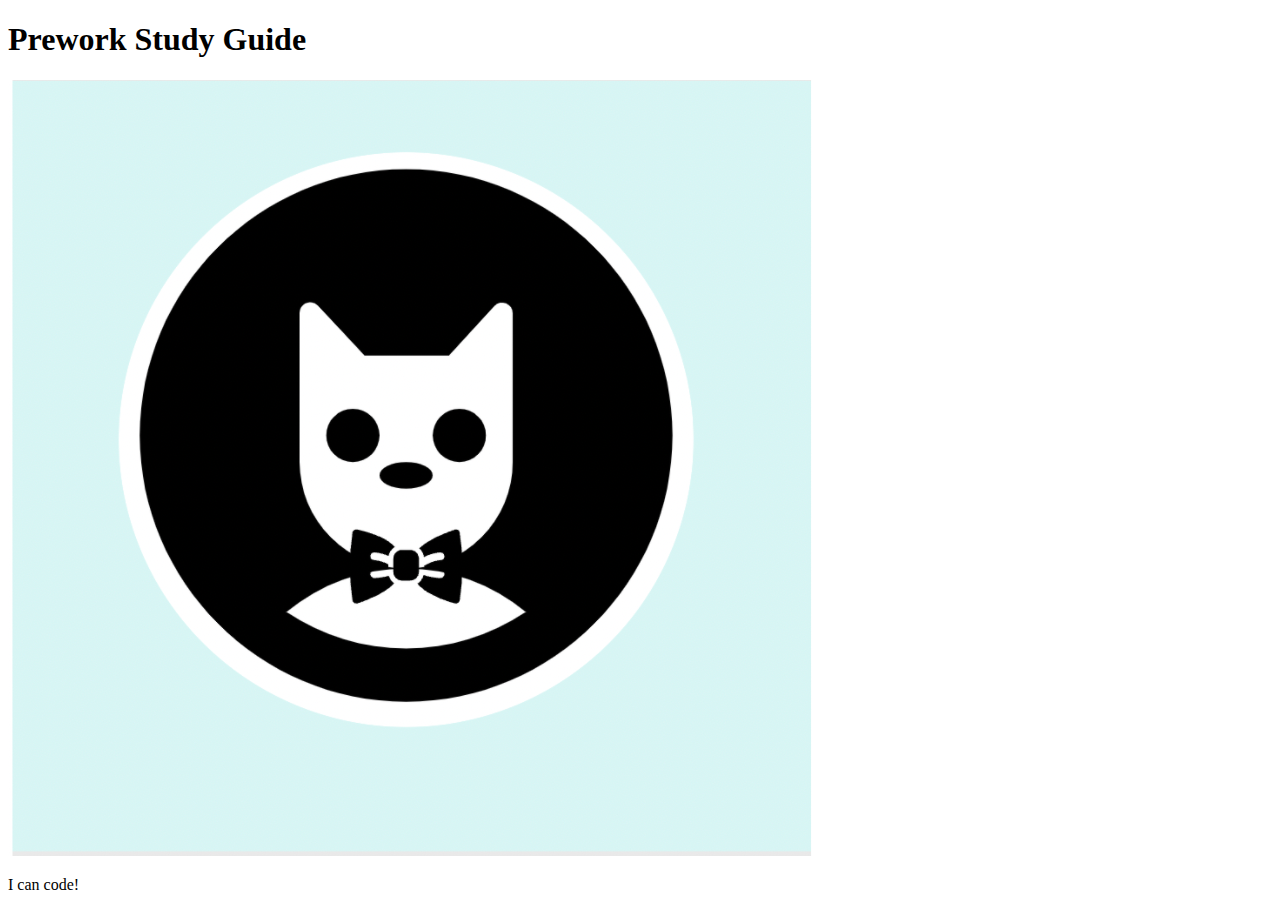
==== prework-study-guide/index.html @ a846046d "fixed bug in html main file header" ====
<!DOCTYPE html>
<html lang="en">
  <head>
    <meta charset="UTF-8" />
    <meta http-equiv="X-UA-Compatible" content="IE=edge" />
    <meta name="viewport" content="width=device-width, initial-scale=1.0" />
    <title>Prework Study Guide</title>
  </head>
  <body>
    <header id="bottom">
      <h1>Prework Study Guide</h1>
      <img src="./assets/bowtie-cat.png" alt="Profile image of cat wearing a bow tie." />
    </header>
    <main>
      <!-- Student code goes here -->
    </main>

    <footer>
      <p>I can code!</p>
    </footer>
  </body>
</html>
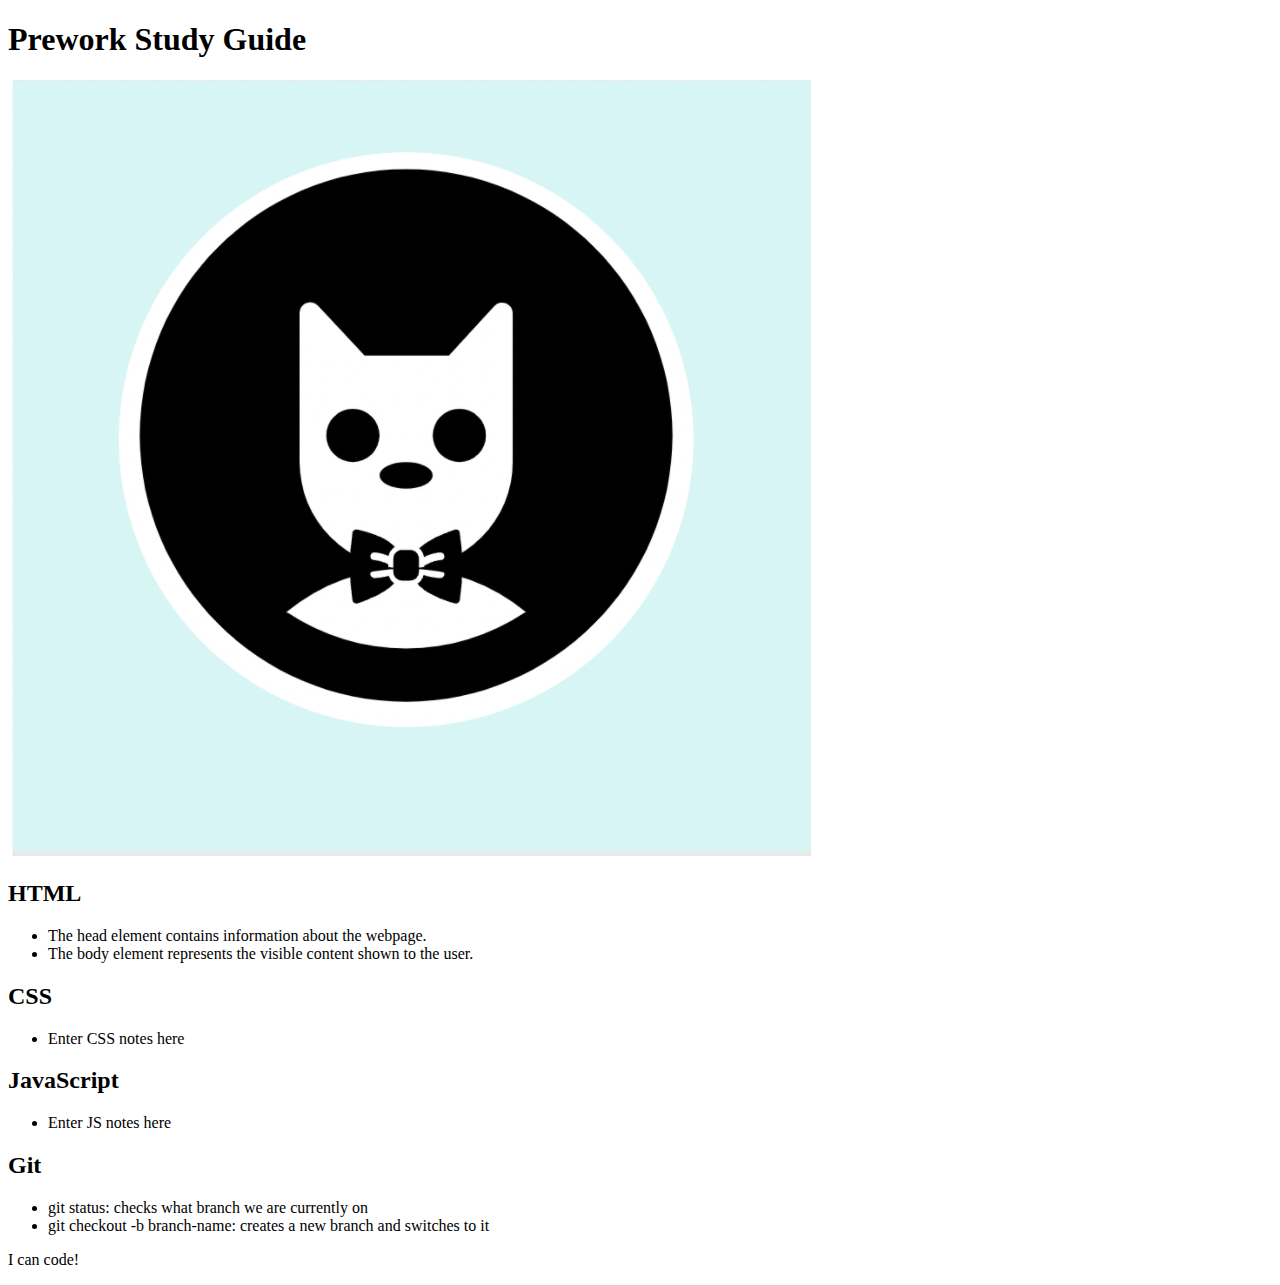
==== commit 4af06245: "added code to HTML file" ====
--- a/prework-study-guide/index.html
+++ b/prework-study-guide/index.html
@@ -6,13 +6,43 @@
     <meta name="viewport" content="width=device-width, initial-scale=1.0" />
     <title>Prework Study Guide</title>
   </head>
+
   <body>
-    <header id="bottom">
+    <header id="top">
       <h1>Prework Study Guide</h1>
       <img src="./assets/bowtie-cat.png" alt="Profile image of cat wearing a bow tie." />
     </header>
+    
     <main>
-      <!-- Student code goes here -->
+      <section class="card" id="html-section">
+        <h2>HTML</h2>
+        <ul>
+          <li>The head element contains information about the webpage.</li>
+          <li>The body element represents the visible content shown to the user.</li>
+        </ul>
+      </section>
+   
+      <section class="card" id="css-section">
+        <h2>CSS</h2>
+        <ul>
+          <li>Enter CSS notes here</li>
+        </ul>
+      </section>
+   
+      <section class="card" id="git-section">
+        <h2>JavaScript</h2>
+        <ul>
+          <li>Enter JS notes here</li>
+        </ul>
+      </section>
+   
+      <section class="card" id="javascript-section">
+        <h2>Git</h2>
+        <ul>
+          <li>git status: checks what branch we are currently on</li>
+          <li>git checkout -b branch-name: creates a new branch and switches to it</li>
+        </ul>
+      </section>
     </main>
 
     <footer>
